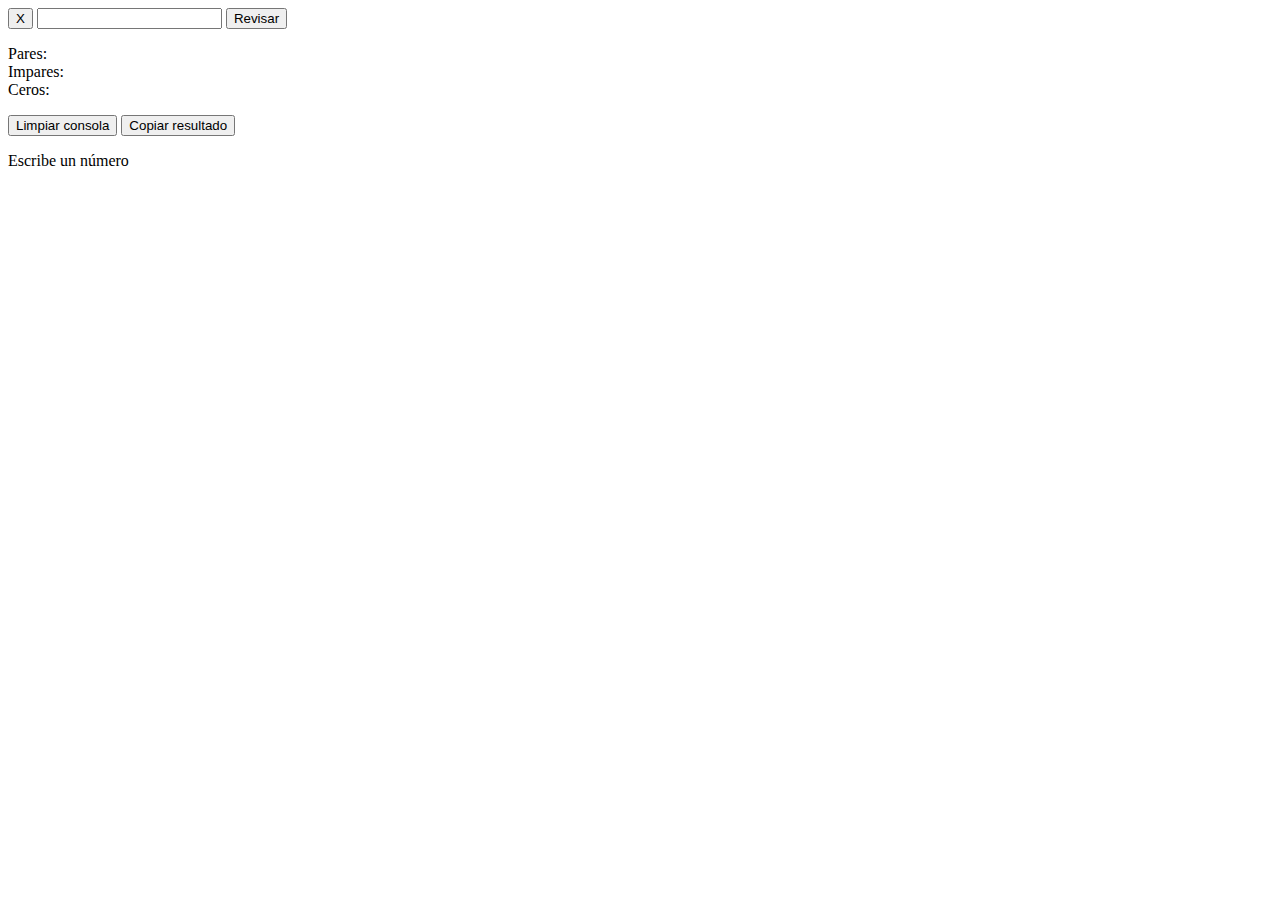
==== Filtro de pares, impares y ceros/index.html @ a596367e "Update index.html" ====
<!DOCTYPE html>
<html>
<head>
  <meta charset="UTF-8" name="viewport" content="width=device-width, initial-scale=1">
  <title>Inicio</title>
  <link rel="stylesheet" type="text/css" href="style.css">
</head>
<body>

  <div id="revision">
    <button class="b1" onclick="borrar()"> X </button> 
    <input class="i" id="número" type="number" oninput="revisar()" ondblclick="select(value)">
    <button class="b2" onclick="revisar()"> Revisar </button>

    <p class="p" id="respuesta">
    Pares: <br>Impares: <br>Ceros:
    </p>

    <button class="b3" onclick="avisos.consLimp()"> Limpiar consola </button>
    <button class="b4" onclick="copiar()"> Copiar resultado </button>

    <p class="aviso" id="aviso"> Escribe un número </p>
  </div>

<script type="text/javascript" src="script.js"></script>
</body>
</html>
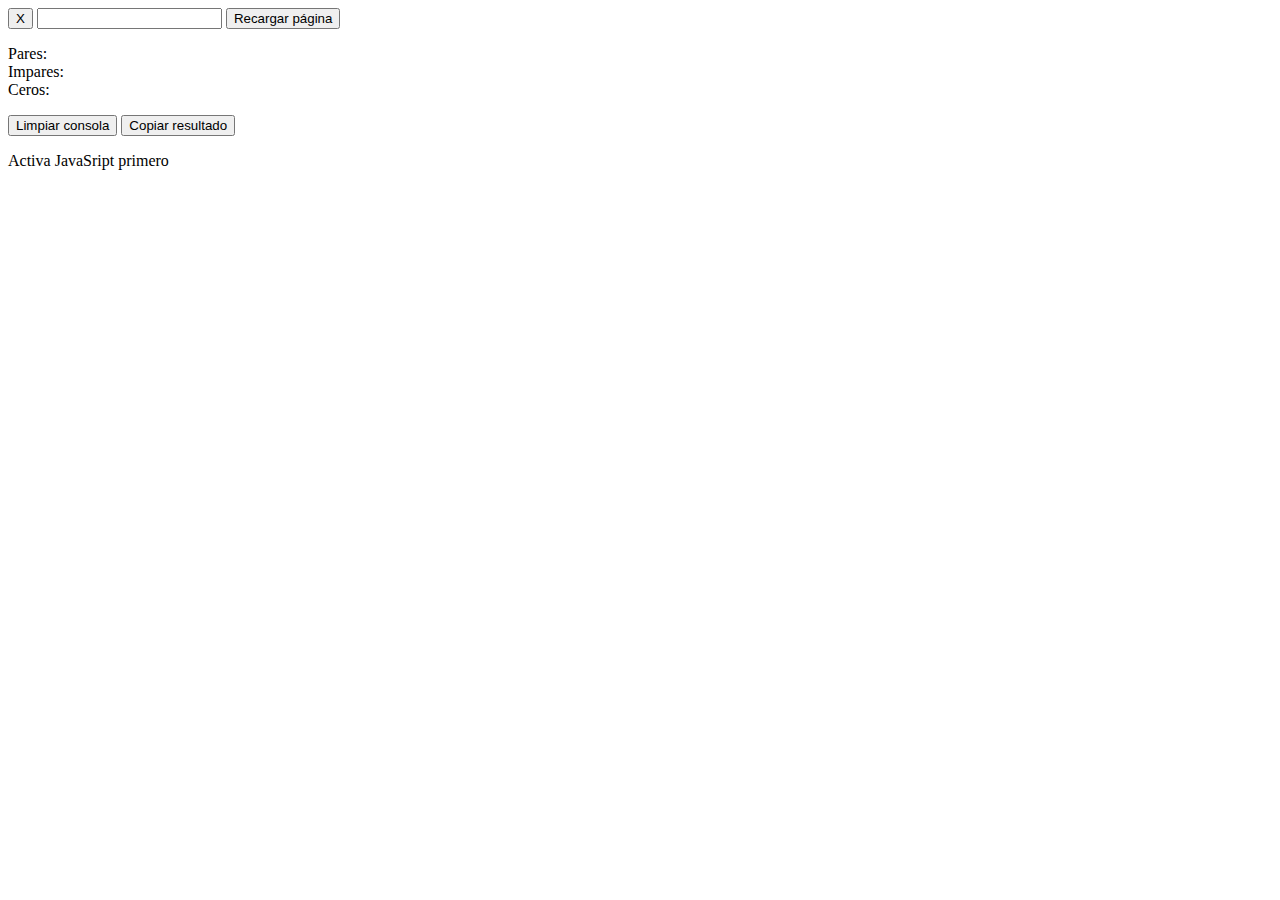
==== commit fe4c206b: "exportación e importación" ====
--- a/Filtro de pares, impares y ceros/index.html
+++ b/Filtro de pares, impares y ceros/index.html
@@ -8,9 +8,9 @@
 <body>
 
   <div id="revision">
-    <button class="b1" onclick="borrar()"> X </button> 
+    <button class="b1"> X </button> 
     <input class="i" id="número" type="number" oninput="revisar()" ondblclick="select(value)">
-    <button class="b2" onclick="revisar()"> Revisar </button>
+    <button class="b2" onclick="window.location.href='index.html'"> Recargar página </button>
 
     <p class="p" id="respuesta">
     Pares: <br>Impares: <br>Ceros:
@@ -19,9 +19,10 @@
     <button class="b3" onclick="avisos.consLimp()"> Limpiar consola </button>
     <button class="b4" onclick="copiar()"> Copiar resultado </button>
 
-    <p class="aviso" id="aviso"> Escribe un número </p>
+    <p class="aviso" id="aviso"> Activa JavaSript primero </p>
   </div>
 
-<script type="text/javascript" src="script.js"></script>
+  <script src="script.js"></script>
+  <script src="eventos.js"></script>
 </body>
-</html>
+</html>